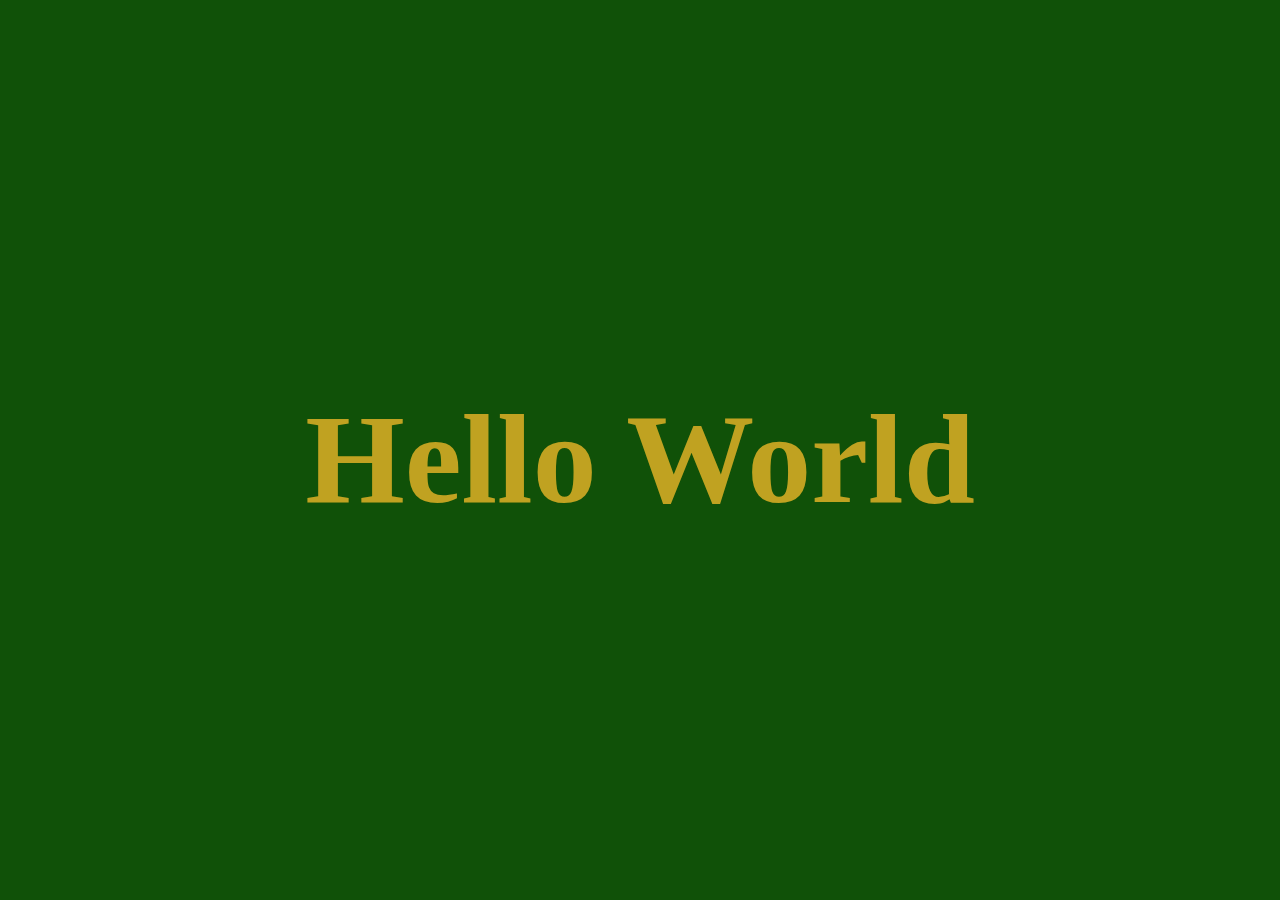
==== index.html @ 2a96d0d3 "Update and rename index to index.html" ====
<!doctype html>
<html>
<head>
<meta charset="utf-8">
<title>Hello World</title>
<style type="text/css">
	h1{
		color: #C0A221;
		font-size: 8rem;
		text-align: center;
		position: absolute;
		width: 100%;
		top: 50%;
		left: 0px;
		margin-top: -4rem;
	}	
	body{
		background-color: #105108;
	}
</style>
</head>

<body>
<h1>Hello World</h1>
</body>
</html>
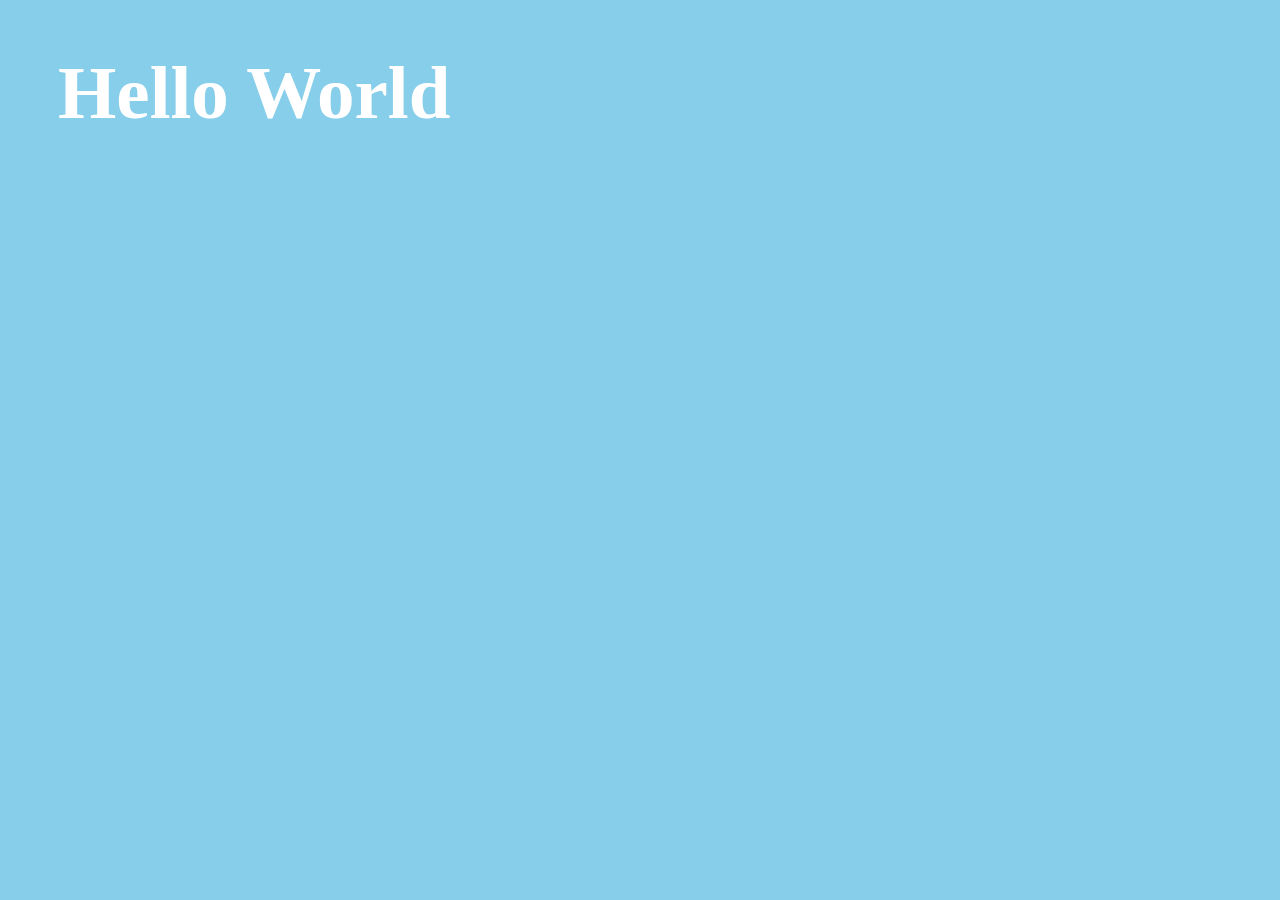
==== commit 3e76d26e: "Update index.html" ====
--- a/index.html
+++ b/index.html
@@ -5,21 +5,17 @@
 <title>Hello World</title>
 <style type="text/css">
 	h1{
-		color: #C0A221;
-		font-size: 8rem;
-		text-align: center;
-		position: absolute;
-		width: 100%;
-		top: 50%;
-		left: 0px;
-		margin-top: -4rem;
+		color: #FFFFFF;
+		font-size: 75px;
+		text-align: left;
+		margin-top: 50px;
+    		margin-left: 50px;
 	}	
 	body{
-		background-color: #105108;
+		background-color: #87CEEB;
 	}
 </style>
 </head>
-
 <body>
 <h1>Hello World</h1>
 </body>
